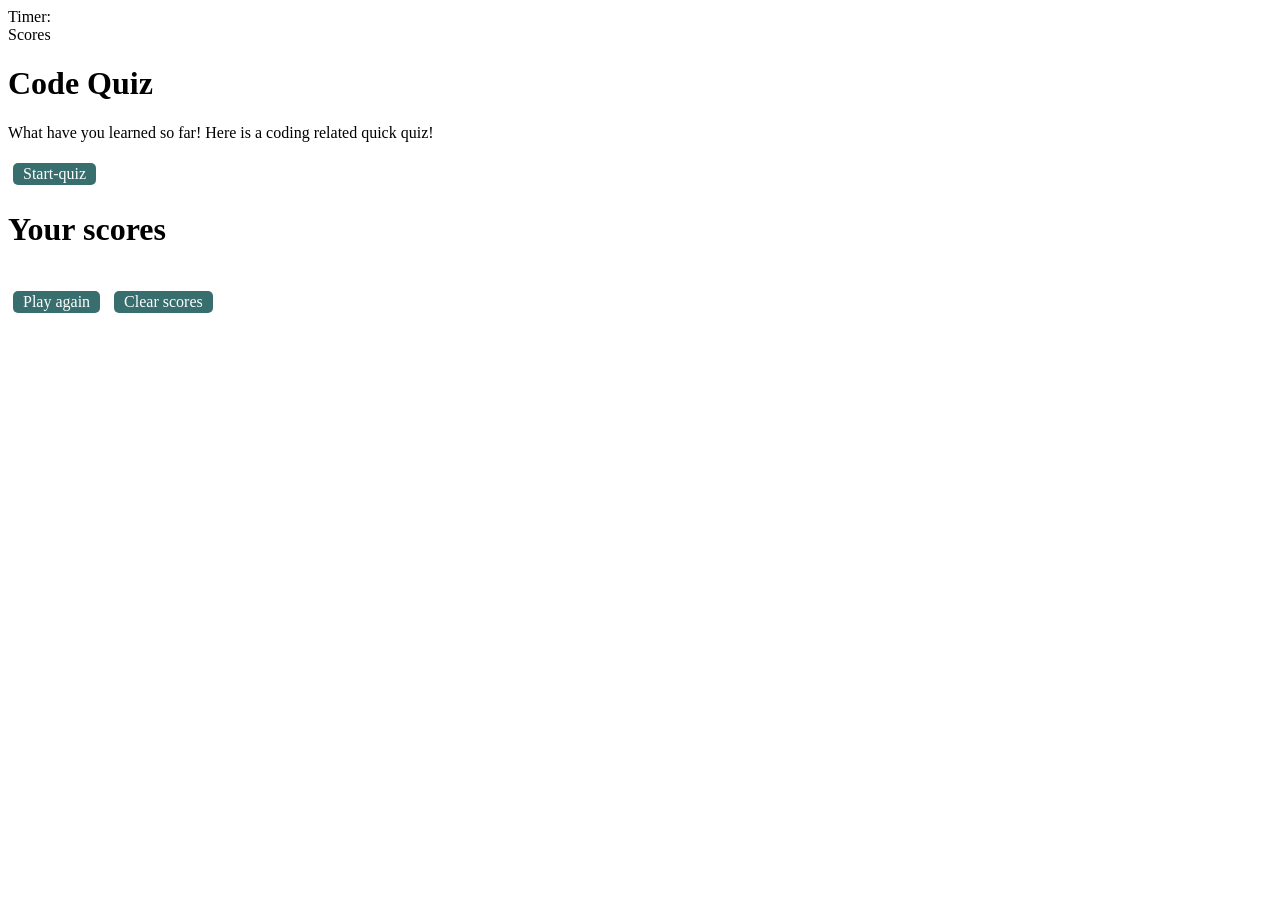
==== index.html @ 7376b6ec "multichoice questions ready" ====
<!DOCTYPE html>
<html lang="en">
<head>
    <meta charset="UTF-8">
    <meta http-equiv="X-UA-Compatible" content="IE=edge">
    <meta name="viewport" content="width=device-width, initial-scale=1.0">
    <title>Code-quiz</title>
    <link rel="stylesheet" href="assets/css/style.css"/>
</head>
<body>

<header>
<section class="time-count"> Timer:
    <span id="time-count"></span>

</section>
<section class="score-tab">
    <a href="#quiz-score">Scores </a>

</section>
</header>
<div class="main">

  <div class="quiz-start" id="quiz-start" >
  <h1>Code Quiz</h1>
  <p> What have you learned so far! Here is a coding related quick quiz! </p>
  <button id="start-btn"> Start-quiz</button>
</div>
<div class="hide" id="questions">
    <h2 id="question"></h2>
    <div class="choices" id="choices"></div>

</div>
<div class="hide" id="quiz-end">
    <h2>You are Done!</h2>
    <p>Your final score is: <span id="final-score"></span>.</p>
    <p>
        Please enter you initials: <input type="text" id="your-initials">
        <button id="initials-submission"> Submit</button>
     </p>

</div>


</div>

<div class="score-container">
    <h1>Your scores</h1>
    <ol id="Scores"></ol>

    <a href="#quiz-start"><button>Play again</button></a>
    <button id="clear">Clear scores</button>
  </div>
  <script src="assets/js/script.js"></script>
</body>
</html>
---- assets/css/style.css ----
body {
    font-family:"Georgia", serif;
  }
  .container {
    margin: 80px auto 0 auto;
    max-width: 650px;
    align-items: center;
  }
  
  .hide {
    display: none;
  }
  
  .quizstart {
    text-align: center;
  }
  
  .scores {
    position: absolute;
    top: 15px;
    left: 15px;
  }
  
  .feedback {
    
    font-size: 100%;
    margin-top: 20px;
    padding-top: 10px;
    color: rgb(126, 95, 95);
    border-top: 2px solid rgb(201, 193, 193);
  }
  
  .timer {
    position: absolute;
    top: 20px;
    right: 20px;
  }
  
  a {
    color: black;
    text-decoration: none;
    transition: color 2s;
  }
  
  a:hover {
    color: #5a5a6e;
  }
  
  button {
    display: inline-block;
    margin: 5px;
    cursor: pointer;
    font-family: "Georgia", 'Times New Roman', "Times", cursive;
    font-size: 100%;
    background-color: rgb(56, 110, 110);
    border-radius: 5px;
    padding: 2px 10px;
    color: white;
    border: 0;
    transition: background-color 0.1s;
  }
  
  button:hover {
    background-color: silver;
  }
  
  .choices button {
    display: block;
  }
  
  input[type="text"] {
    font-size: 100%;
  }
  
  ol {
    padding-left: 0px;
    max-height: 450px;
    overflow: auto;
  }
  
  li {
    padding: 5px;
    list-style:square;
  }
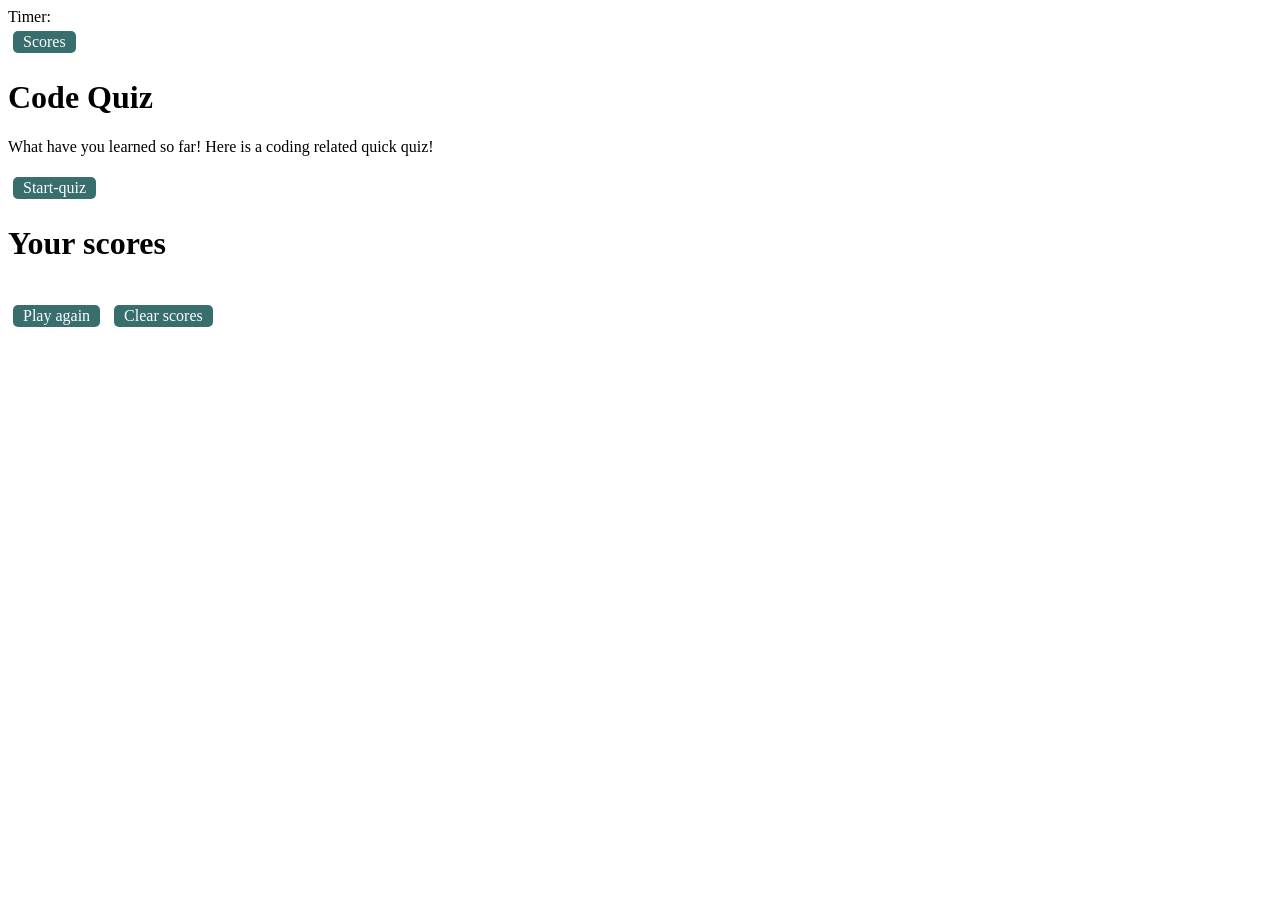
==== commit e8bfc0c5: "timer and display question fixedgit add ." ====
--- a/index.html
+++ b/index.html
@@ -15,7 +15,7 @@
 
 </section>
 <section class="score-tab">
-    <a href="#quiz-score">Scores </a>
+    <button id="#quiz-score">Scores </button>
 
 </section>
 </header>
@@ -34,10 +34,10 @@
 <div class="hide" id="quiz-end">
     <h2>You are Done!</h2>
     <p>Your final score is: <span id="final-score"></span>.</p>
-    <p>
+    <form>
         Please enter you initials: <input type="text" id="your-initials">
         <button id="initials-submission"> Submit</button>
-     </p>
+    </form>
 
 </div>
 
@@ -46,11 +46,11 @@
 
 <div class="score-container">
     <h1>Your scores</h1>
-    <ol id="Scores"></ol>
+    <ol id="scores"></ol>
 
     <a href="#quiz-start"><button>Play again</button></a>
     <button id="clear">Clear scores</button>
   </div>
-  <script src="assets/js/script.js"></script>
+  <script src="./assets/js/script.js"></script>
 </body>
 </html>
--- a/assets/css/style.css
+++ b/assets/css/style.css
@@ -1,11 +1,7 @@
 body {
     font-family:"Georgia", serif;
   }
-  .container {
-    margin: 80px auto 0 auto;
-    max-width: 650px;
-    align-items: center;
-  }
+  
   
   .hide {
     display: none;
@@ -15,20 +11,7 @@
     text-align: center;
   }
   
-  .scores {
-    position: absolute;
-    top: 15px;
-    left: 15px;
-  }
   
-  .feedback {
-    
-    font-size: 100%;
-    margin-top: 20px;
-    padding-top: 10px;
-    color: rgb(126, 95, 95);
-    border-top: 2px solid rgb(201, 193, 193);
-  }
   
   .timer {
     position: absolute;
@@ -60,9 +43,7 @@
     transition: background-color 0.1s;
   }
   
-  button:hover {
-    background-color: silver;
-  }
+ 
   
   .choices button {
     display: block;
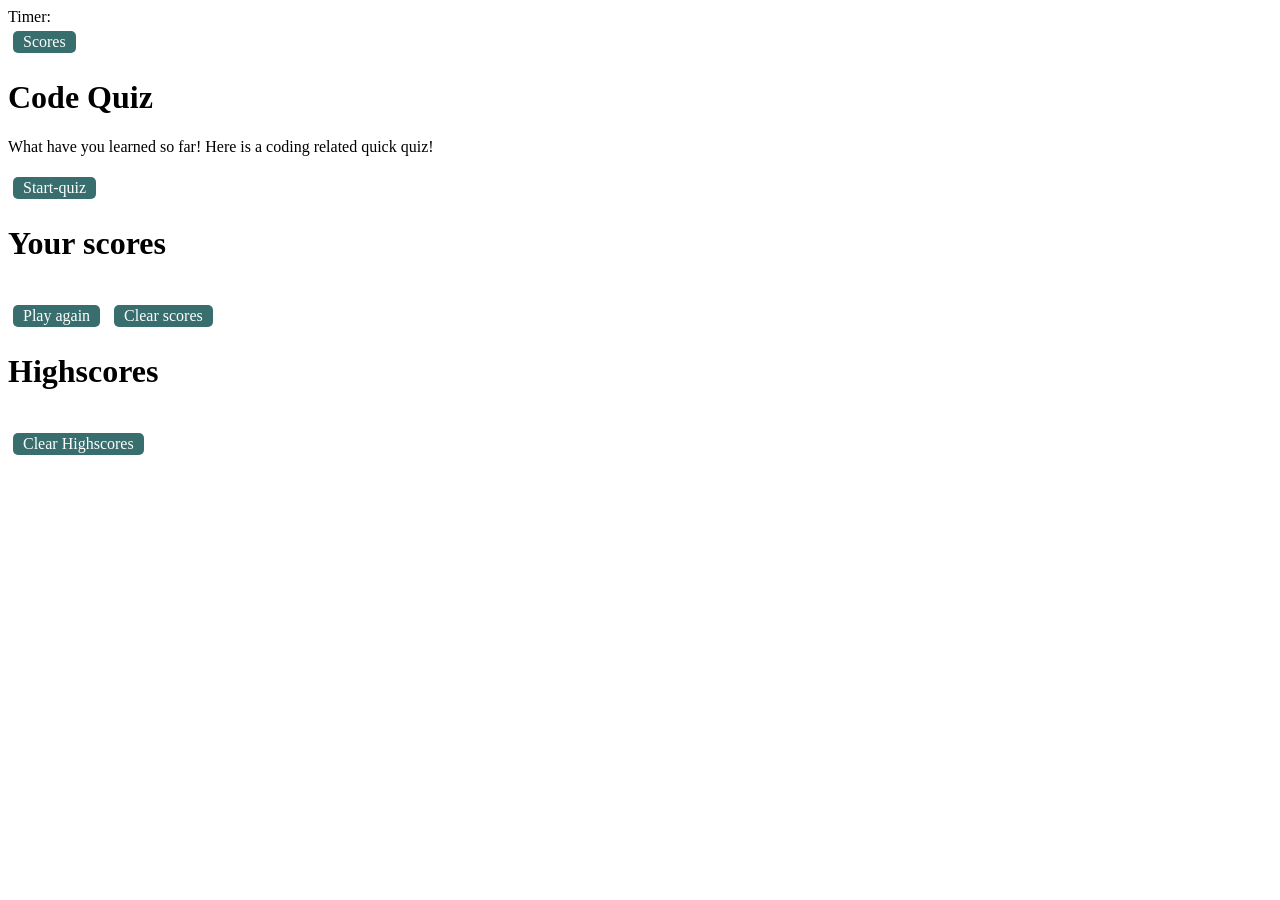
==== commit 91d2ed19: "get-highscore function's html is ready" ====
--- a/index.html
+++ b/index.html
@@ -33,14 +33,13 @@
 </div>
 <div class="hide" id="quiz-end">
     <h2>You are Done!</h2>
-    <p>Your final score is: <span id="final-score"></span>.</p>
+    <p>Your final score is: <span id="final-score"></span></p>
     <form>
         Please enter you initials: <input type="text" id="your-initials">
         <button id="initials-submission"> Submit</button>
     </form>
 
 </div>
-
 
 </div>
 
@@ -51,6 +50,14 @@
     <a href="#quiz-start"><button>Play again</button></a>
     <button id="clear">Clear scores</button>
   </div>
+
+  <div class="highscore-container">
+    <h1>Highscores</h1>
+    <ol id="highscores"></ol>
+
+    
+    <button id="clear">Clear Highscores</button>
+  </div>
   <script src="./assets/js/script.js"></script>
 </body>
 </html>
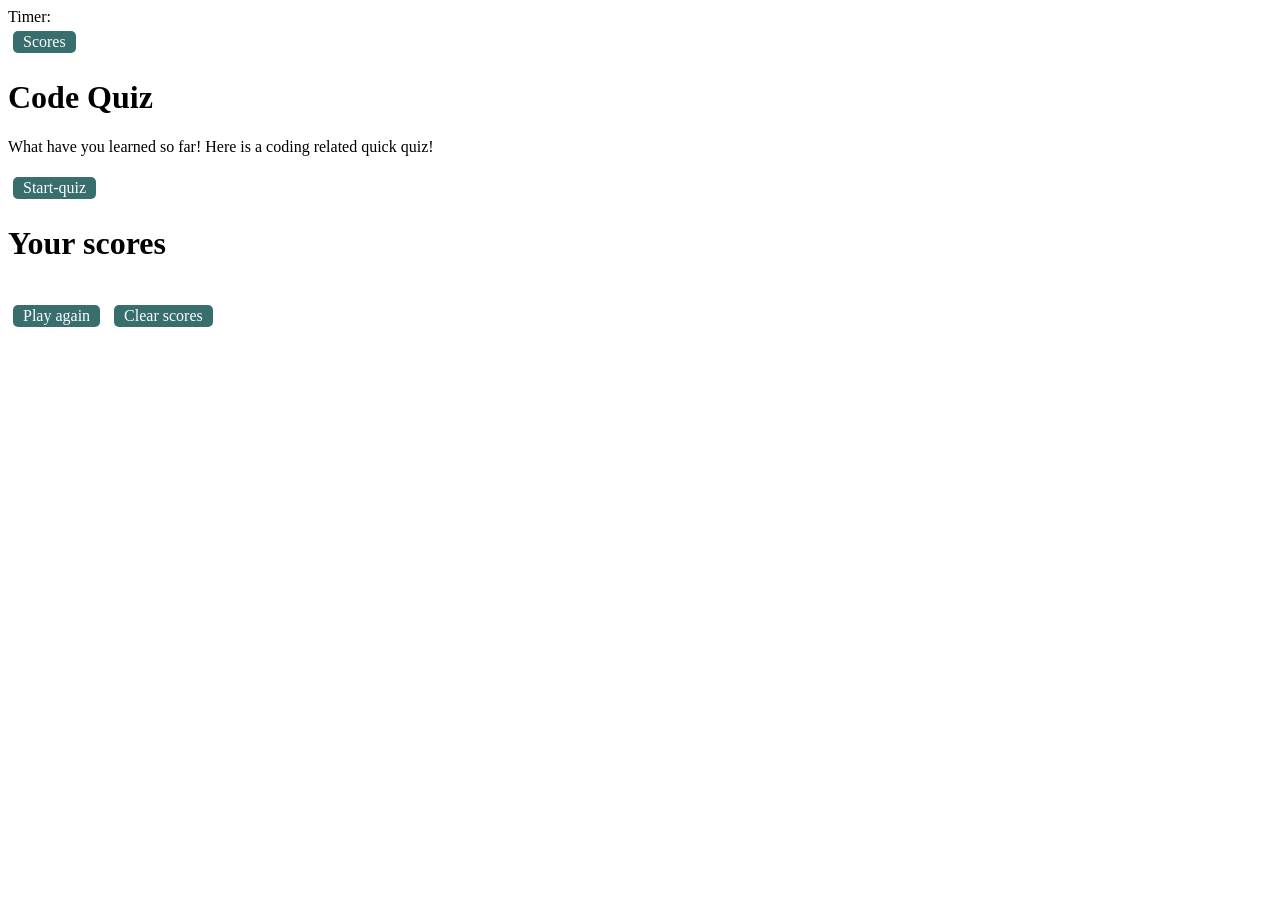
==== commit e9faeba5: "getHighScores function is not working needs a debug" ====
--- a/index.html
+++ b/index.html
@@ -45,19 +45,13 @@
 
 <div class="score-container">
     <h1>Your scores</h1>
-    <ol id="scores"></ol>
+    <ol id="highScores"></ol>
 
     <a href="#quiz-start"><button>Play again</button></a>
     <button id="clear">Clear scores</button>
   </div>
 
-  <div class="highscore-container">
-    <h1>Highscores</h1>
-    <ol id="highscores"></ol>
-
-    
-    <button id="clear">Clear Highscores</button>
-  </div>
+  
   <script src="./assets/js/script.js"></script>
 </body>
 </html>
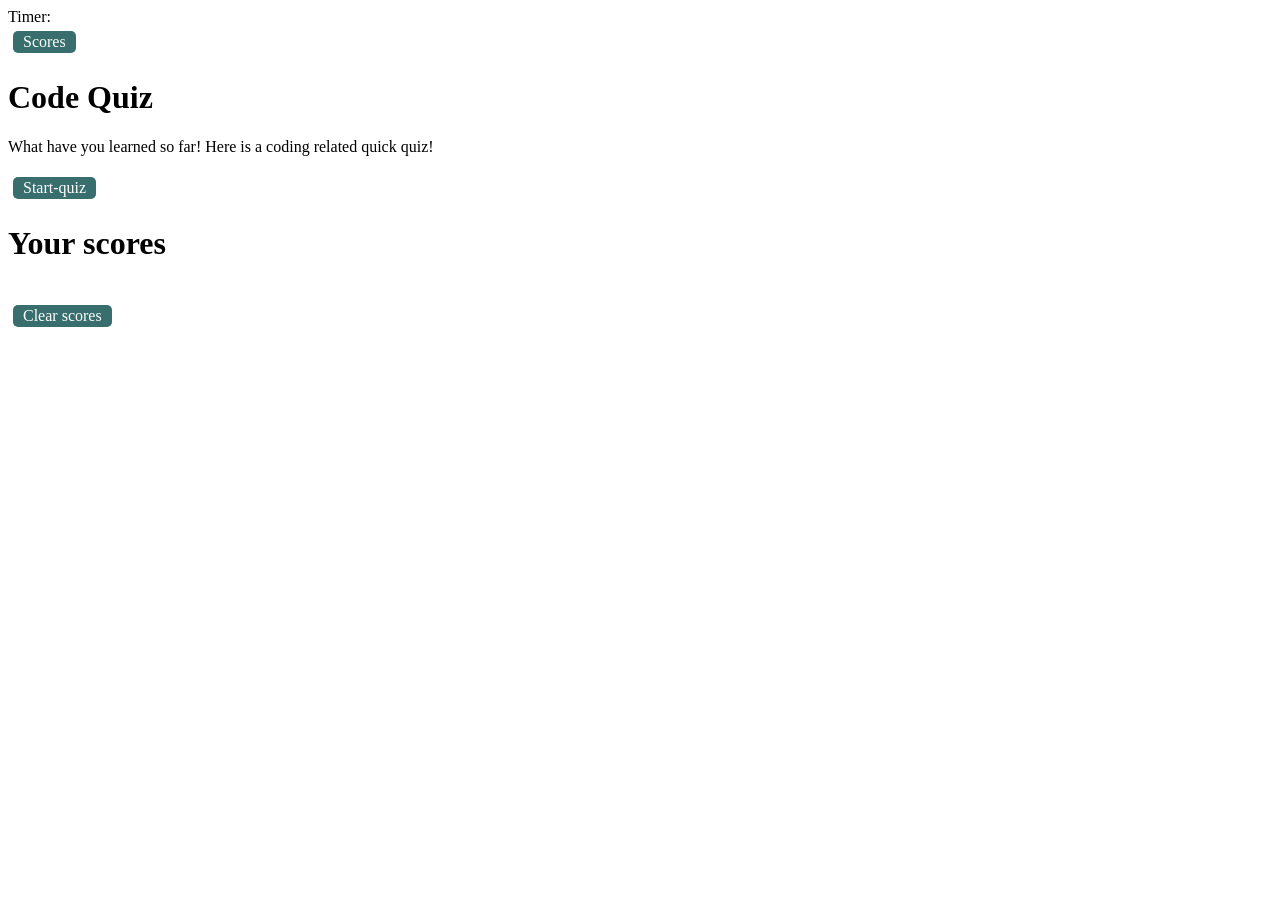
==== commit b32547ca: "office hours debugging; displayHighScores is working'" ====
--- a/index.html
+++ b/index.html
@@ -45,9 +45,9 @@
 
 <div class="score-container">
     <h1>Your scores</h1>
-    <ol id="highScores"></ol>
+    <ol id="highscores"></ol>
 
-    <a href="#quiz-start"><button>Play again</button></a>
+    
     <button id="clear">Clear scores</button>
   </div>
 
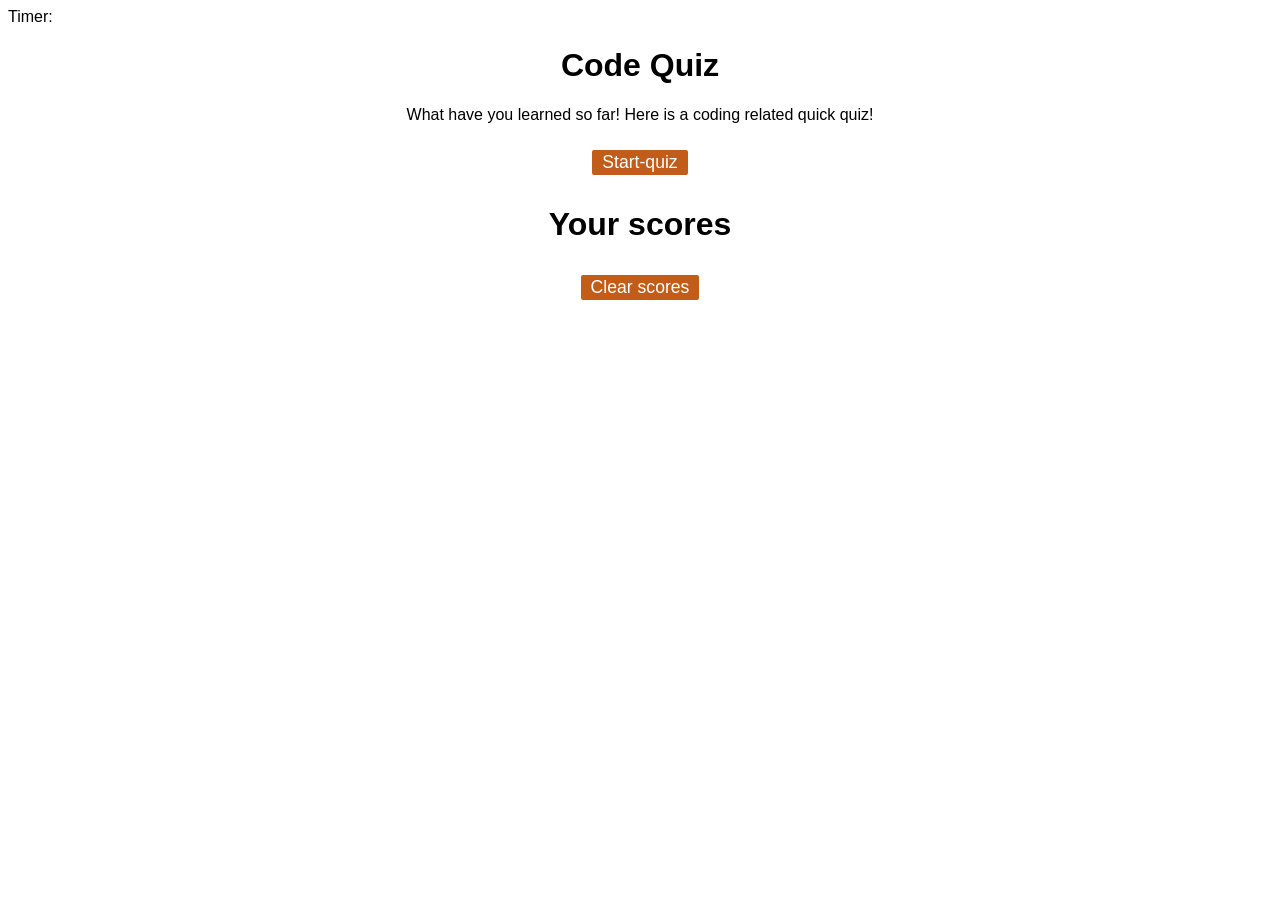
==== commit 14c4bfc0: "few css changes to  make tha pplocation look more user friendly, clearhignscores wokrs" ====
--- a/index.html
+++ b/index.html
@@ -14,10 +14,7 @@
     <span id="time-count"></span>
 
 </section>
-<section class="score-tab">
-    <button id="#quiz-score">Scores </button>
 
-</section>
 </header>
 <div class="main">
 
--- a/assets/css/style.css
+++ b/assets/css/style.css
@@ -1,5 +1,5 @@
 body {
-    font-family:"Georgia", serif;
+    font-family:'Lucida Sans', 'Lucida Sans Regular', 'Lucida Grande', 'Lucida Sans Unicode', Geneva, Verdana, sans-serif;
   }
   
   
@@ -7,61 +7,51 @@
     display: none;
   }
   
-  .quizstart {
+  .quiz-start, .score-container {
     text-align: center;
   }
   
   
+
   
-  .timer {
-    position: absolute;
-    top: 20px;
-    right: 20px;
+  .time-count {
+    display: inline;
+    position: relative;
+    height: 40px;
+    width: 40px;
   }
   
-  a {
-    color: black;
-    text-decoration: none;
-    transition: color 2s;
-  }
-  
-  a:hover {
-    color: #5a5a6e;
-  }
   
   button {
     display: inline-block;
-    margin: 5px;
-    cursor: pointer;
-    font-family: "Georgia", 'Times New Roman', "Times", cursive;
-    font-size: 100%;
-    background-color: rgb(56, 110, 110);
-    border-radius: 5px;
+    margin: 10px;
+    font-family:'Lucida Sans', 'Lucida Sans Regular', 'Lucida Grande', 'Lucida Sans Unicode', Geneva, Verdana, sans-serif;
+    font-size: 110%;
+    background-color: rgb(194, 92, 25);
+    border-radius: 2px;
     padding: 2px 10px;
     color: white;
     border: 0;
-    transition: background-color 0.1s;
+    
   }
   
  
   
   .choices button {
-    display: block;
-  }
-  
-  input[type="text"] {
-    font-size: 100%;
+    display:list-item;
+    
+
+    
+
+
   }
   
   ol {
+    
     padding-left: 0px;
-    max-height: 450px;
-    overflow: auto;
   }
   
-  li {
-    padding: 5px;
-    list-style:square;
-  }
+  
+  
   
   
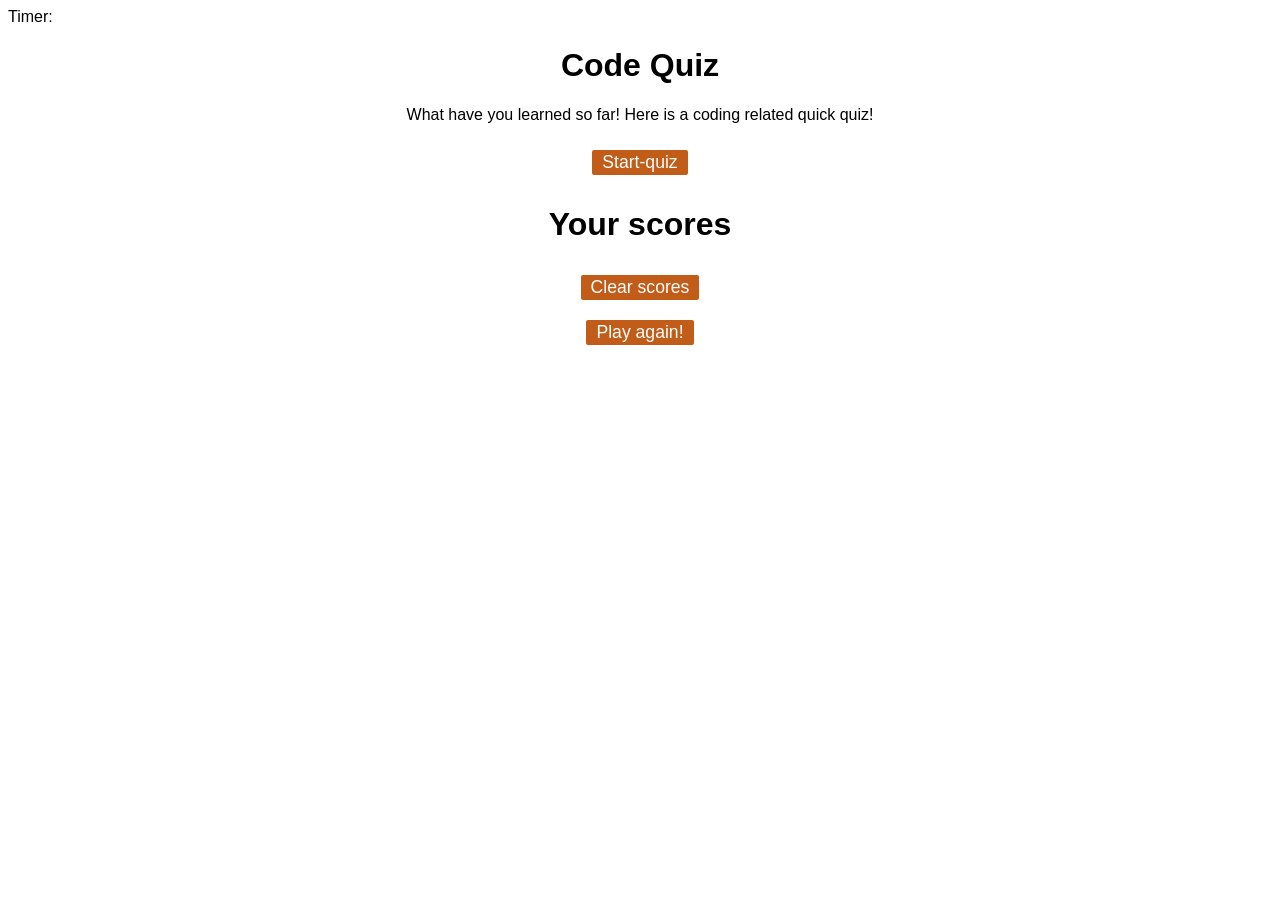
==== commit 34af80cf: "button play again added for better user experience, the current score is now printing after debuggin" ====
--- a/index.html
+++ b/index.html
@@ -44,10 +44,12 @@
     <h1>Your scores</h1>
     <ol id="highscores"></ol>
 
-    
     <button id="clear">Clear scores</button>
   </div>
+<div class="play-again">
+    <button id="play-again" > Play again! </button>
 
+</div>
   
   <script src="./assets/js/script.js"></script>
 </body>
--- a/assets/css/style.css
+++ b/assets/css/style.css
@@ -7,7 +7,7 @@
     display: none;
   }
   
-  .quiz-start, .score-container {
+  .quiz-start, .score-container, .play-again {
     text-align: center;
   }
   
